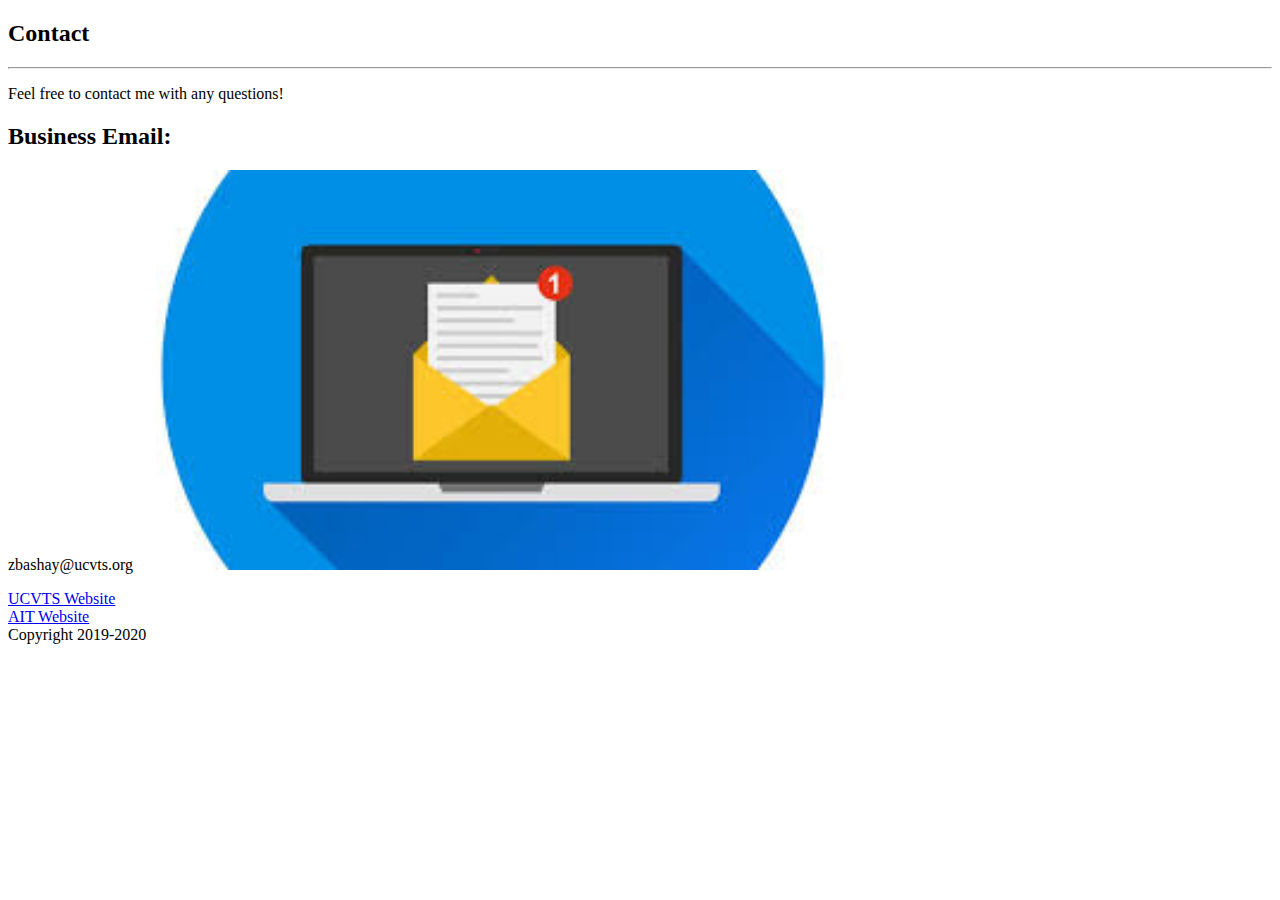
==== Contact-Info.html @ aae67c16 "add images" ====
<!DOCTYPE html>

<html>
  <head>
    <title>Distance Runner Lifestyle</title>
  </head>
  <body>
 <h2>Contact</h2>
 <hr />
 <div>
   <p>Feel free to contact me with any questions!</p>
 <h2>Business Email:</h2>
 <p>zbashay@ucvts.org
 <img src="images/image6.jpeg" height="400" alt="Contact">
 <footer> <a href="https://www.ucvts.tec.nj.us/">UCVTS Website</a> </footer>
 <footer> <a href="https://www.ucvts.tec.nj.us/Page/471">AIT Website</a> </footer>
 <footer> Copyright 2019-2020 </footer>
 </body>
</html>
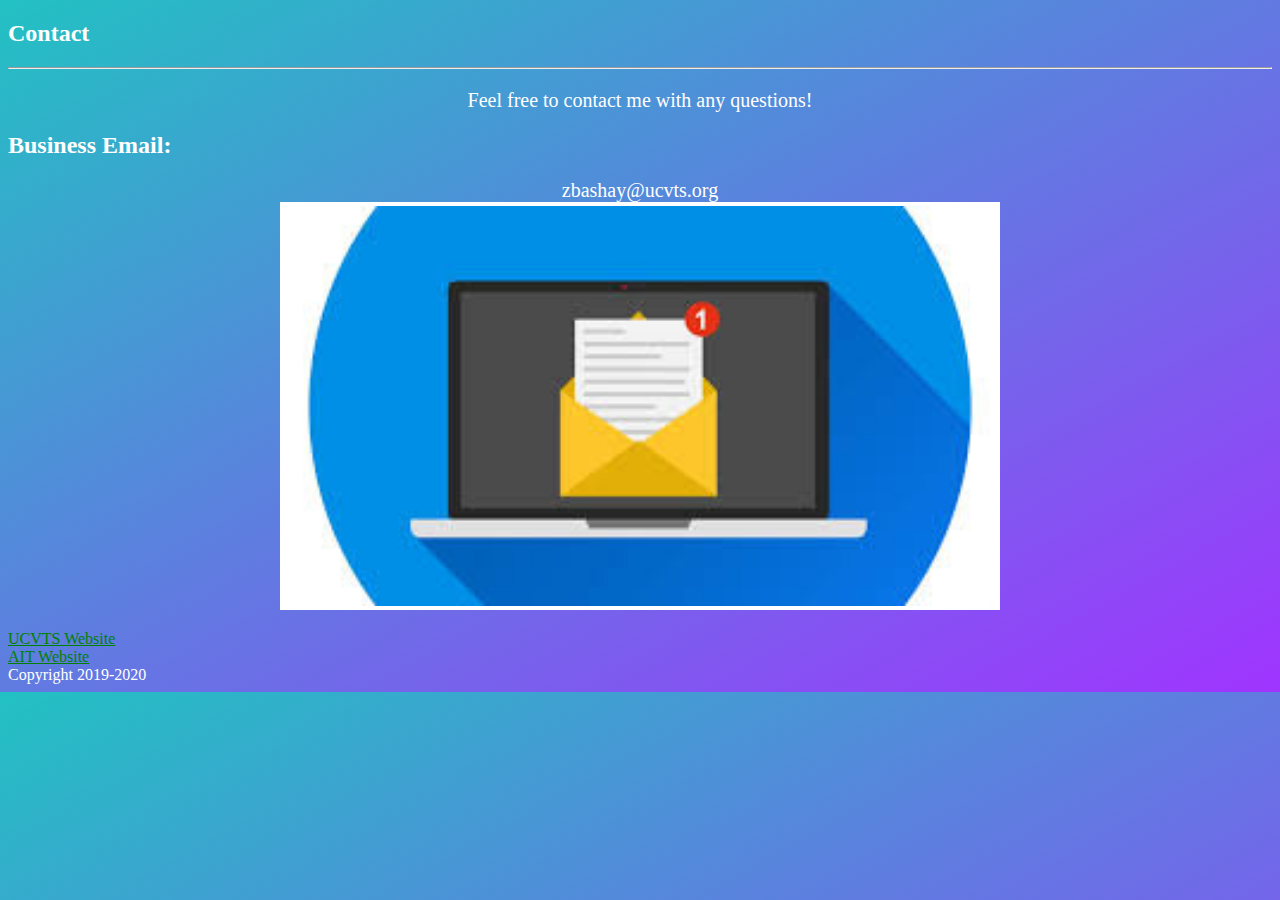
==== commit 4bcd0fbe: "run" ====
--- a/Contact-Info.html
+++ b/Contact-Info.html
@@ -3,6 +3,8 @@
 <html>
   <head>
     <title>Distance Runner Lifestyle</title>
+
+    <link rel="stylesheet" href="styles.css" />
   </head>
   <body>
  <h2>Contact</h2>
--- a/styles.css
+++ b/styles.css
@@ -0,0 +1,49 @@
+* {
+    margin: 15;
+    padding: 15;
+    color: white;
+}
+body{
+  background: rgb(34,193,195);
+  background: linear-gradient(151deg, rgba(34,193,195,1) 0%, rgba(160,52,255,1) 100%);
+}
+p {
+  text-align: center;
+  font-size: 20px;
+}
+
+img {
+  display: block;
+  border: 4px solid white;
+  margin: 0 auto;
+}
+.section-header {
+    text-decoration: underline;
+}
+a {
+    color: green;
+}
+            nav{
+              float: center;
+            }
+            nav ul{
+              margin: 0;
+              padding: 0;
+              list-style: none;
+            }
+            nav li{
+              display: inline-block;
+              margin-left: 20px;
+              padding-top: 10px;
+              padding-bottom: 10px;
+            }
+            nav a{
+              color: #0B769B;
+              text-decoration: none;
+              text-transform: uppercase;
+            }
+            nav a:hover{
+              color: #FFFFFF;
+            }
+            header{
+              background: #B882EB;
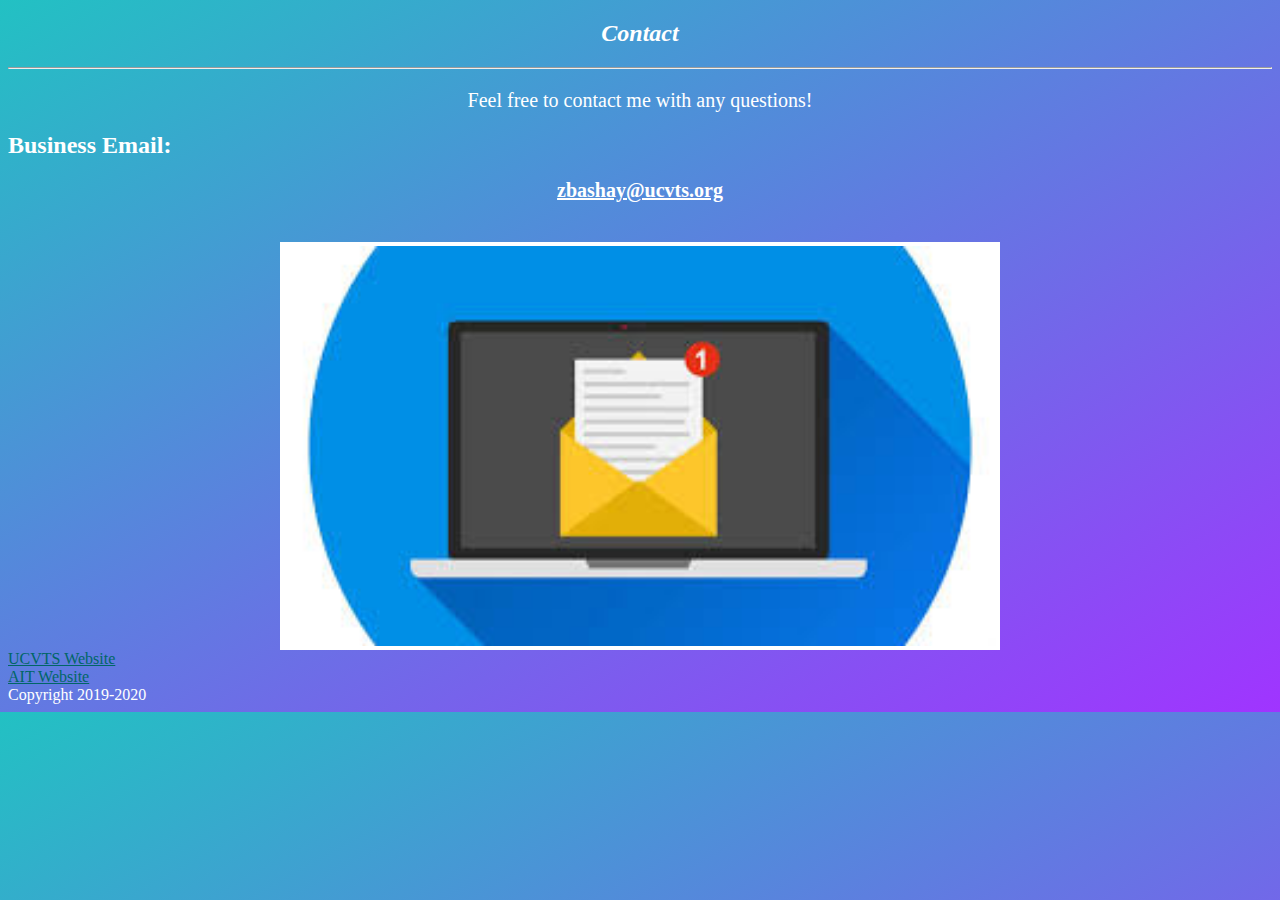
==== commit ea673ee3: "pset-1b" ====
--- a/Contact-Info.html
+++ b/Contact-Info.html
@@ -7,12 +7,12 @@
     <link rel="stylesheet" href="styles.css" />
   </head>
   <body>
- <h2>Contact</h2>
+ <h2 class="headers">Contact</h2>
  <hr />
  <div>
    <p>Feel free to contact me with any questions!</p>
  <h2>Business Email:</h2>
- <p>zbashay@ucvts.org
+ <p id="contact">zbashay@ucvts.org</p>
  <img src="images/image6.jpeg" height="400" alt="Contact">
  <footer> <a href="https://www.ucvts.tec.nj.us/">UCVTS Website</a> </footer>
  <footer> <a href="https://www.ucvts.tec.nj.us/Page/471">AIT Website</a> </footer>
--- a/styles.css
+++ b/styles.css
@@ -10,40 +10,67 @@
 p {
   text-align: center;
   font-size: 20px;
+  font-weight: 200;
 }
-
 img {
   display: block;
   border: 4px solid white;
   margin: 0 auto;
 }
 .section-header {
-    text-decoration: underline;
+  text-decoration: underline;
+  font-weight: 600;
+  font-style: italic;
+}
+.headers{
+  font-style: italic;
+  text-align: center;
+  font-weight: bolder;
+}
+.lists{
+font-style: oblique;
+font-weight: bold;
+}
+#contact{
+  padding-bottom: 20px;
+  font-weight: bold;
+  text-decoration: underline;
+}
+#subtitle{
+  border: 2px solid white;
+  padding-top: 6px;
+  padding-bottom: 6px;
+}
+#bold-p{
+  font-weight: bolder;
+  text-decoration: underline;
+  padding-bottom: 50px;
 }
 a {
-    color: green;
+    color: #006666;
 }
-            nav{
-              float: center;
-            }
-            nav ul{
-              margin: 0;
-              padding: 0;
-              list-style: none;
-            }
-            nav li{
-              display: inline-block;
-              margin-left: 20px;
-              padding-top: 10px;
-              padding-bottom: 10px;
-            }
-            nav a{
-              color: #0B769B;
-              text-decoration: none;
-              text-transform: uppercase;
-            }
-            nav a:hover{
-              color: #FFFFFF;
-            }
-            header{
-              background: #B882EB;
+nav{
+  float: center;
+}
+nav ul{
+  margin: 0;
+  padding: 0;
+  list-style: none;
+}
+nav li{
+  display: inline-block;
+  margin-left: 20px;
+  padding-top: 10px;
+  padding-bottom: 10px;
+  padding-left: 20px;
+}
+nav a{
+  color: #0B769B;
+  text-decoration: none;
+  text-transform: uppercase;
+}
+nav a:hover{
+  color: #FFFFFF;
+}
+header{
+  background: #B882EB;
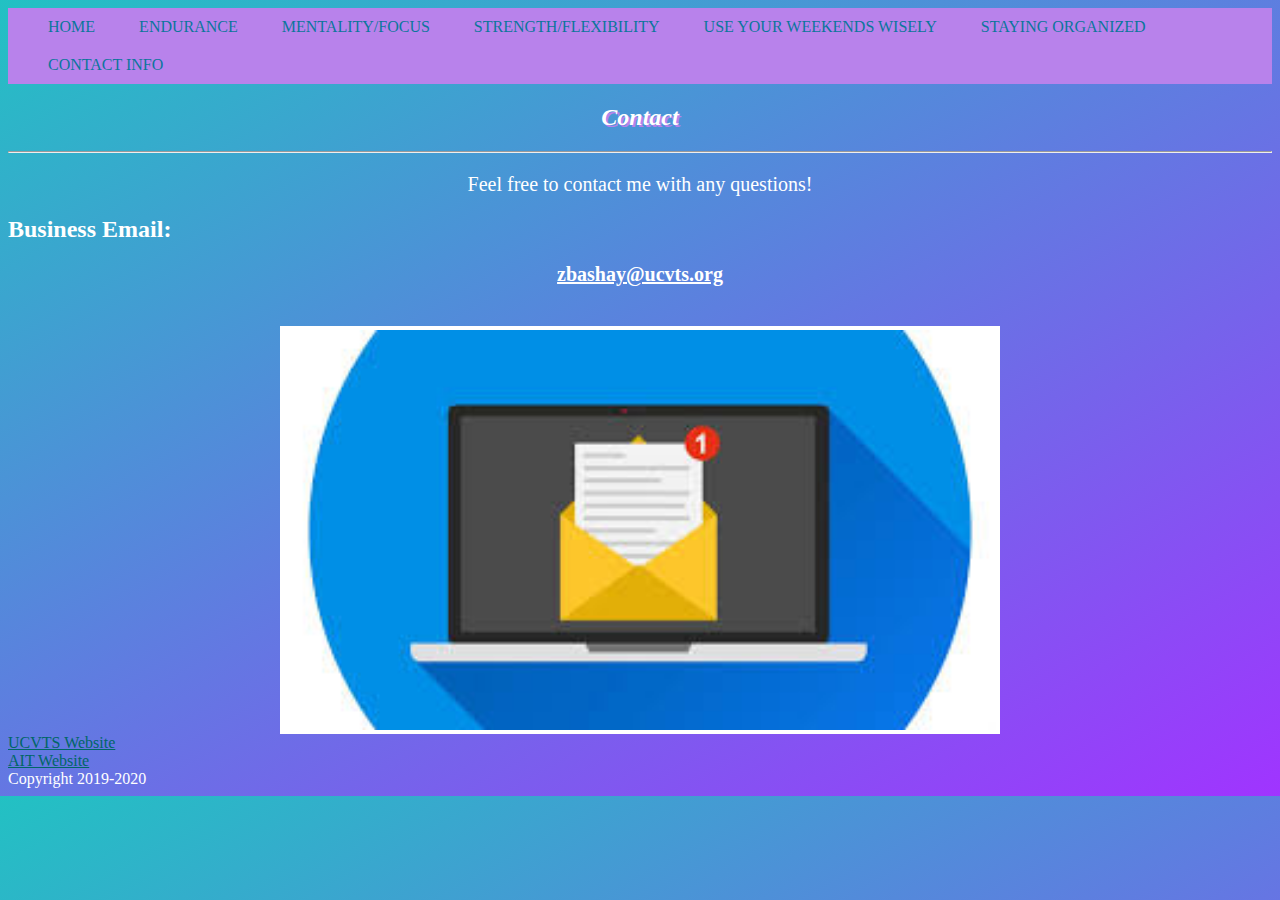
==== commit 95aa367c: "pset" ====
--- a/Contact-Info.html
+++ b/Contact-Info.html
@@ -6,6 +6,19 @@
 
     <link rel="stylesheet" href="styles.css" />
   </head>
+  <nav>
+  <header>
+    <ul>
+      <li><a href="index.html">Home</a></li>
+      <li><a href="Endurance.html">Endurance</a></li>
+      <li><a href="Mentality-Focus.html">Mentality/Focus</a></li>
+      <li><a href="Strength-Flexibility.html">Strength/Flexibility</a></li>
+      <li><a href="Wise-Weekends.html">Use your weekends wisely</a></li>
+      <li><a href="Staying-Organized.html">Staying Organized</a></li>
+      <li><a href="Contact-Info.html">Contact Info</a></li>
+   </ul>
+  </header>
+  </nav>
   <body>
  <h2 class="headers">Contact</h2>
  <hr />
--- a/styles.css
+++ b/styles.css
@@ -17,15 +17,44 @@
   border: 4px solid white;
   margin: 0 auto;
 }
+div ol li{
+  color: green;
+}
+.grow img{
+transition: 1s ease;
+}
+
+.grow img:hover{
+-webkit-transform: scale(1.2);
+-ms-transform: scale(1.2);
+transform: scale(1.2);
+transition: 1s ease;
+}
+table{
+  border: 1px solid white;
+  border-collapse: collapse;
+  text-align: center;
+}
+td{
+  border: 1px solid white;
+  border-collapse: collapse;
+  text-align: center;
+  padding-left: 30px;
+  padding-right: 30px;
+  padding-top: 10px;
+  padding-bottom: 10px;
+}
 .section-header {
   text-decoration: underline;
   font-weight: 600;
   font-style: italic;
+  text-shadow: 2px 2px #B882EB;
 }
 .headers{
   font-style: italic;
   text-align: center;
   font-weight: bolder;
+  text-shadow: 2px 2px #B882EB;
 }
 .lists{
 font-style: oblique;
@@ -45,6 +74,9 @@
   font-weight: bolder;
   text-decoration: underline;
   padding-bottom: 50px;
+}
+a[href="https://www.runtastic.com/blog/en/tips-on-how-to-increase-running-stamina/"] {
+    color: white;
 }
 a {
     color: #006666;
@@ -73,4 +105,34 @@
   color: #FFFFFF;
 }
 header{
-  background: #B882EB;
+background: #B882EB
+}
+.tooltip {
+  position: relative;
+  display: inline-block;
+  border-bottom: 1px dotted black;
+}
+
+.tooltip .tooltiptext {
+  visibility: hidden;
+  width: 120px;
+  background-color: black;
+  color: #fff;
+  text-align: center;
+  border-radius: 6px;
+  padding: 5px 0;
+  position: absolute;
+  z-index: 1;
+  bottom: 100%;
+  left: 50%;
+  margin-left: -60px;
+
+  /* Fade in tooltip - takes 1 second to go from 0% to 100% opac: */
+  opacity: 0;
+  transition: opacity 1s;
+}
+
+.tooltip:hover .tooltiptext {
+  visibility: visible;
+  opacity: 1;
+}
